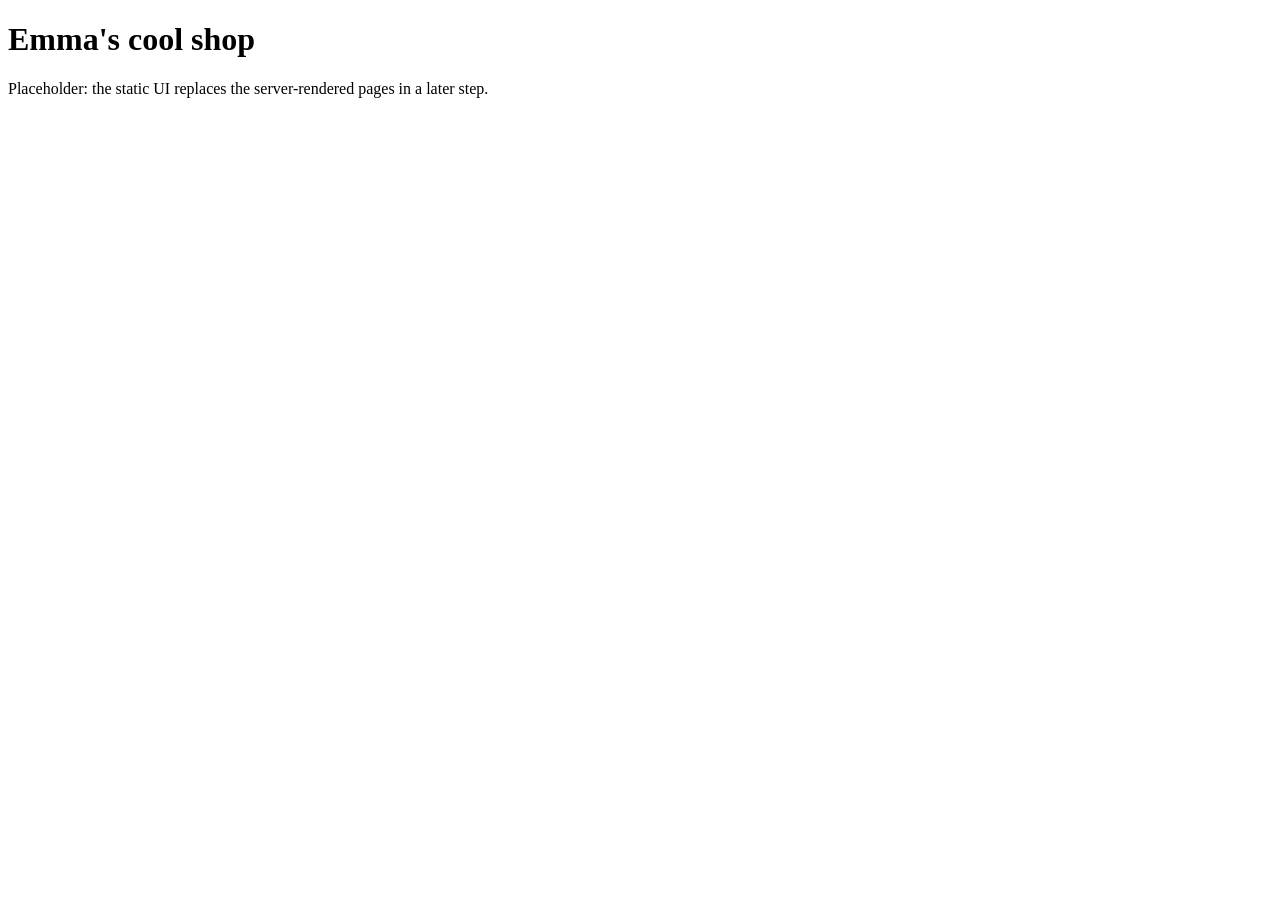
==== ui/index.html @ ed3001ba "Add docker compose stack with SQL Server, db init job and nginx UI One SQL Server container holds a " ====
<!doctype html>
<html lang="en">
<head>
  <meta charset="utf-8">
  <meta name="viewport" content="width=device-width, initial-scale=1">
  <title>Emma's cool shop</title>
</head>
<body>
  <h1>Emma's cool shop</h1>
  <p>Placeholder: the static UI replaces the server-rendered pages in a later step.</p>
</body>
</html>
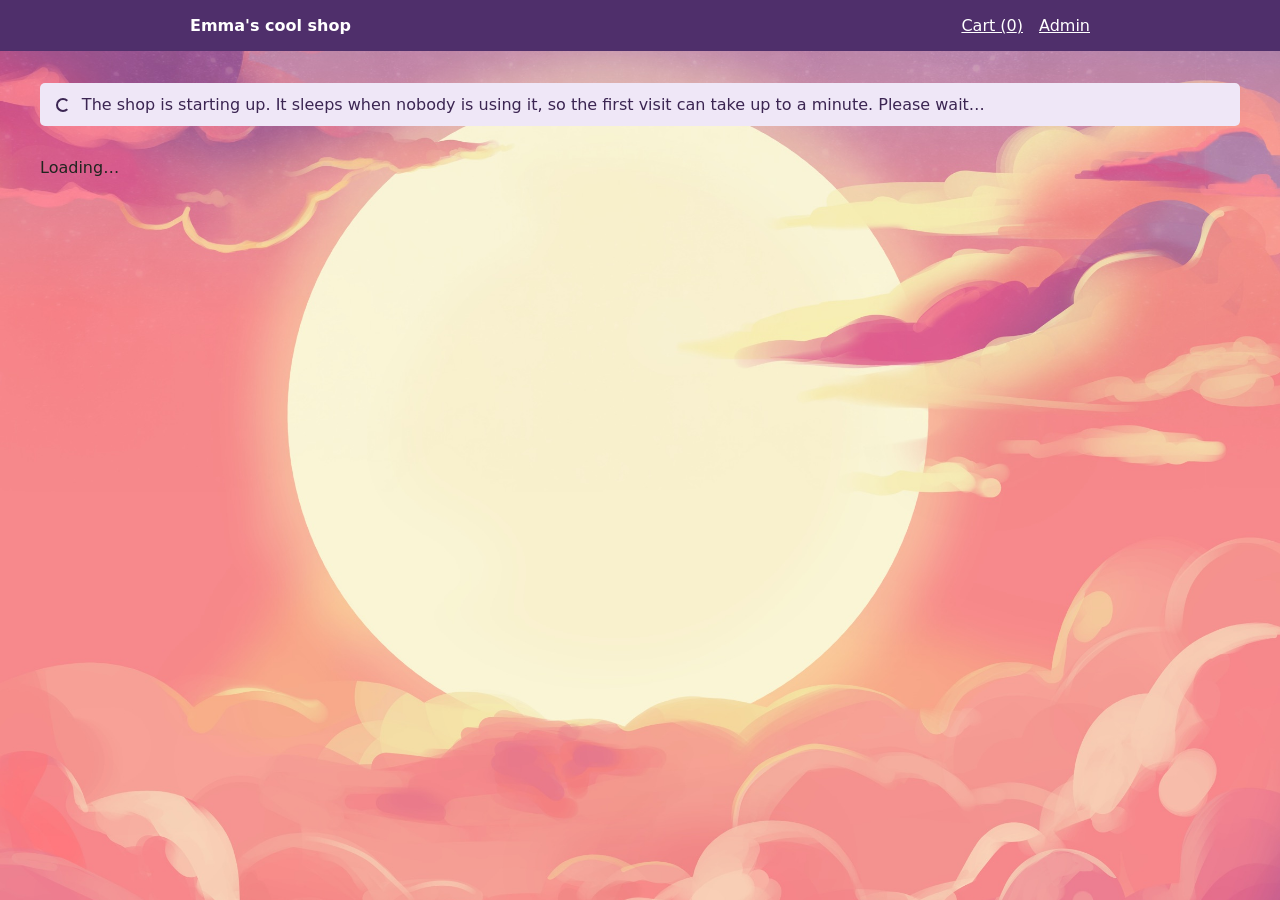
==== commit ce2c2a56: "Add static UI with cart in localStorage, cold-start retry and partial-failure messages" ====
--- a/ui/index.html
+++ b/ui/index.html
@@ -4,9 +4,26 @@
   <meta charset="utf-8">
   <meta name="viewport" content="width=device-width, initial-scale=1">
   <title>Emma's cool shop</title>
+  <link rel="stylesheet" href="style.css">
 </head>
 <body>
-  <h1>Emma's cool shop</h1>
-  <p>Placeholder: the static UI replaces the server-rendered pages in a later step.</p>
+  <header class="topbar">
+    <a href="#/">Emma's cool shop</a>
+    <nav class="shop-navigation">
+      <a class="topbar-link" href="#/cart">Cart (<span id="cart-count">0</span>)</a>
+      <a class="topbar-link" href="#/admin">Admin</a>
+    </nav>
+  </header>
+
+  <!-- Messages about the services: "starting up" and partial failures. -->
+  <div id="status" class="page shop-page" aria-live="polite"></div>
+
+  <!-- app.js draws the current page in here. -->
+  <main id="app" class="page shop-page"><p>Loading…</p></main>
+
+  <!-- config.js says where the two services are (written at deploy time). -->
+  <script src="config.js"></script>
+  <script src="api.js"></script>
+  <script src="app.js"></script>
 </body>
 </html>
--- a/ui/style.css
+++ b/ui/style.css
@@ -0,0 +1,133 @@
+:root {
+  color: #20251f;
+  background: #f4f5f1;
+  font-family: system-ui, -apple-system, BlinkMacSystemFont, "Segoe UI", sans-serif;
+}
+
+* { box-sizing: border-box; }
+
+body {
+  min-height: 100vh;
+  margin: 0;
+  background: url("cloud-sunset-background.jpg") center / cover fixed no-repeat;
+}
+
+.topbar {
+  display: flex;
+  align-items: center;
+  justify-content: space-between;
+  padding: 1rem max(1.25rem, calc((100% - 900px) / 2));
+  color: white;
+  background: #4f2f6b;
+}
+
+.topbar a { color: white; font-weight: 700; text-decoration: none; }
+.topbar-link { font-weight: 500 !important; text-decoration: underline !important; }
+.shop-navigation { display: flex; gap: 1rem; }
+.topbar form { margin: 0; }
+.page { width: min(900px, calc(100% - 2rem)); margin: 2rem auto; }
+.shop-page { width: min(1200px, calc(100% - 2rem)); }
+.page-heading { display: flex; align-items: center; justify-content: space-between; gap: 1rem; }
+.panel { margin: 1rem 0; padding: 1.5rem; border: 1px solid #dce1d9; border-radius: 10px; background: white; }
+.narrow { max-width: 440px; margin: 4rem auto; }
+.form-panel { max-width: 640px; }
+.product-list { display: grid; gap: 1rem; }
+.product-card { display: grid; grid-template-columns: 150px 1fr; gap: 1.25rem; }
+.product-image { width: 150px; height: 150px; border-radius: 6px; object-fit: cover; }
+.store-grid { display: grid; grid-template-columns: repeat(4, minmax(0, 1fr)); gap: 1.25rem; }
+.store-card { overflow: hidden; background: white; }
+.store-card-content { padding: 0.85rem 0.25rem; }
+.store-card-content h2 { margin-top: 0; }
+.store-image { width: 100%; aspect-ratio: 4 / 5; object-fit: cover; background: #e8ece7; }
+.detail-image { width: 280px; max-width: 100%; height: 280px; object-fit: cover; background: #e8ece7; }
+.image-placeholder { display: grid; min-height: 150px; place-items: center; color: #5c665d; background: #e8ece7; }
+.store-card .image-placeholder { min-height: 0; aspect-ratio: 4 / 5; }
+.product-detail { display: grid; grid-template-columns: minmax(260px, 1fr) minmax(260px, 1fr); gap: 2rem; padding: 1.5rem; border: 1px solid #dce1d9; border-radius: 10px; background: white; }
+.product-detail label { display: block; margin: 1rem 0 0.35rem; font-weight: 600; }
+.product-detail select { width: 100%; padding: 0.7rem; border: 1px solid #aeb8ad; border-radius: 5px; font: inherit; }
+.cart-list { display: grid; gap: 1rem; }
+.cart-layout { display: grid; grid-template-columns: minmax(0, 1fr) 360px; align-items: start; gap: 2rem; }
+.cart-line { display: grid; grid-template-columns: 120px minmax(0, 1fr) 140px; align-items: start; gap: 1.25rem; padding: 1.25rem 0; border-top: 1px solid #dce1d9; }
+.cart-line:first-child { border-top: 0; }
+.cart-image { width: 80px; height: 80px; border-radius: 6px; object-fit: cover; }
+.cart-image.image-placeholder { min-height: 80px; font-size: 0.75rem; }
+.cart-line .cart-image { width: 120px; height: 150px; border-radius: 0; }
+.cart-line h2 { margin-top: 0; }
+.cart-line form { margin: 0; }
+.cart-line form + form { margin-top: 0.5rem; }
+.cart-line button { margin-top: 0.5rem; }
+.line-subtotal { font-weight: 700; }
+.cart-summary { position: sticky; top: 1rem; padding: 1.5rem; background: white; border: 1px solid #dce1d9; }
+.cart-summary h2 { margin-top: 0; }
+.summary-row, .summary-total { display: flex; justify-content: space-between; gap: 1rem; padding: 1rem 0; border-top: 1px solid #dce1d9; }
+.summary-total { font-size: 1.15rem; }
+.cart-summary button { width: 100%; }
+.cart-summary button:disabled { cursor: not-allowed; opacity: 0.55; }
+.checkout-button { width: 100%; text-align: center; }
+.checkout-layout { display: grid; grid-template-columns: minmax(0, 1fr) 360px; align-items: start; gap: 2rem; }
+.checkout-form { margin: 0; }
+.checkout-form h2:first-child { margin-top: 0; }
+.confirmation-panel { max-width: 620px; margin: 4rem auto; }
+.back-link { display: inline-block; margin-bottom: 1rem; color: #4f2f6b; }
+.price { font-size: 1.1rem; font-weight: 700; }
+.text-link, .text-button { color: #4f2f6b; background: transparent; border: 0; font: inherit; font-weight: 600; text-decoration: underline; cursor: pointer; }
+.text-button { margin: 0.5rem 0 0; padding: 0; }
+
+form label { display: block; margin: 1rem 0 0.35rem; font-weight: 600; }
+input, textarea { width: 100%; padding: 0.7rem; border: 1px solid #aeb8ad; border-radius: 5px; font: inherit; }
+button, .button { display: inline-block; margin-top: 1rem; padding: 0.7rem 1rem; border: 0; border-radius: 5px; color: white; background: #4f2f6b; font: inherit; font-weight: 600; text-decoration: none; cursor: pointer; }
+.link-button { margin: 0; padding: 0; background: transparent; text-decoration: underline; }
+.form-actions { display: flex; align-items: center; gap: 1rem; }
+.hint { margin: 0.35rem 0; color: #5c665d; font-size: 0.9rem; }
+.variants-heading { display: flex; align-items: center; justify-content: space-between; gap: 1rem; margin-top: 1.5rem; }
+.variants-heading h2 { margin-bottom: 0; }
+.secondary-button { background: #4f2f6b; }
+.option-row { display: grid; grid-template-columns: 1fr 130px auto; align-items: end; gap: 0.75rem; margin: 0.75rem 0; }
+.option-row button { margin-top: 0; }
+.remove-option:disabled { cursor: not-allowed; opacity: 0.5; }
+.message { padding: 0.75rem 1rem; border-radius: 5px; }
+.message.error { color: #7a1c1c; background: #fce8e8; }
+.message.success { color: #205535; background: #e3f4e8; }
+
+@media (max-width: 560px) {
+  .page-heading { align-items: flex-start; flex-direction: column; }
+  .product-card { grid-template-columns: 1fr; }
+  .product-detail { grid-template-columns: 1fr; }
+  .option-row { grid-template-columns: 1fr; }
+  .store-grid { grid-template-columns: repeat(2, minmax(0, 1fr)); gap: 0.75rem; }
+  .cart-layout { grid-template-columns: 1fr; }
+  .checkout-layout { grid-template-columns: 1fr; }
+  .cart-line { grid-template-columns: 90px minmax(0, 1fr); }
+  .cart-line .cart-image { width: 90px; height: 112px; }
+  .cart-line-actions { grid-column: 2; }
+}
+
+@media (min-width: 561px) and (max-width: 850px) {
+  .store-grid { grid-template-columns: repeat(3, minmax(0, 1fr)); }
+  .cart-layout { grid-template-columns: 1fr; }
+  .checkout-layout { grid-template-columns: 1fr; }
+}
+
+/* ---- Additions for the static UI (Assignment 2) ---- */
+#status:empty { display: none; }
+#status { margin-bottom: 0; }
+.message.info { color: #3b2552; background: #efe7f7; }
+.form-error { color: #7a1c1c; }
+.form-error:empty { display: none; }
+.store-card { display: block; color: inherit; text-decoration: none; }
+.store-card:hover h2 { text-decoration: underline; }
+.button.disabled { pointer-events: none; opacity: 0.55; }
+button:disabled { cursor: progress; opacity: 0.6; }
+.cart-update label { display: flex; align-items: center; gap: 0.5rem; margin: 0.5rem 0 0; font-weight: 600; }
+.cart-update input { width: 5rem; }
+.variant .option-row { grid-template-columns: 1fr 110px auto auto; }
+.spinner {
+  display: inline-block; width: 0.9rem; height: 0.9rem; margin-right: 0.4rem; vertical-align: -2px;
+  border: 2px solid currentColor; border-right-color: transparent; border-radius: 50%;
+  animation: spin 0.8s linear infinite;
+}
+@keyframes spin { to { transform: rotate(360deg); } }
+@media (max-width: 560px) {
+  .variant .option-row { grid-template-columns: 1fr; }
+  .cart-line .line-subtotal { grid-column: 2; }
+}
